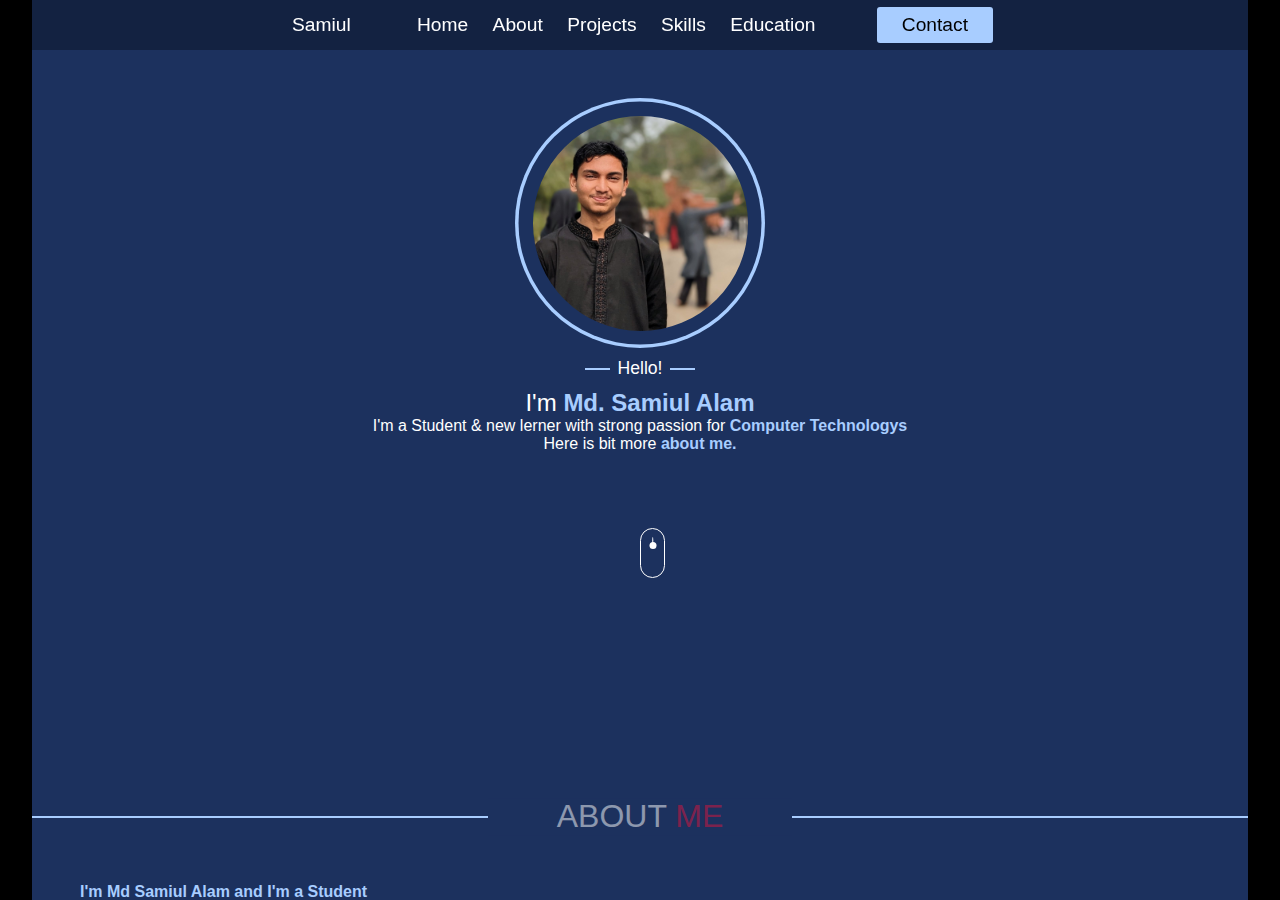
==== index.html @ a7d0d9fa "education> post office update" ====
<!DOCTYPE html>
<html lang="en">

<head>

    <!-- Authorities Information -->
    <meta name="author" content="Md. Samiul Alam">
    <meta name="description" content="This Is My Portfolio Website">

    <!-- Metas -->
    <meta charset="UTF-8">
    <meta http-equiv="X-UA-Compatible" content="IE=edge">
    <meta name="viewport" content="width=device-width, initial-scale=1.0">
    <meta name="theme-color" content="#4285f4" />
    <!-- Title & Favicon -->
    <title>Md. Samiul Alam | Web Designer</title>
    <link rel="shortcut icon" href="assets/img/sami.ico" type="image/x-icon">

    <!-- CSS Links -->
    <link rel="stylesheet" href="css/style.css">
    <link rel="stylesheet" href="css/responsive.css">
    <link rel="stylesheet" href="assets/icons/css/all.min.css">
    <link rel="stylesheet" href="assets/icons/css/fontawesome.min.css">
</head>

<body>
   
   
    <div class="fixed-container">
        <div class="menu" id="menu" onclick="myFunction()">
            <div class="bar1"></div>
            <div class="bar2"></div>
            <div class="bar3"></div>
        </div>
        <nav id="nav">
            <div class="left">
                <a href="index.html">Sami<span>ul</span></a>
            </div>
           <div class="center">
            <a href="#home">
                Home
            </a>
            <a href="#about">
                About
            </a>
            <a href="#projects">
                Projects
            </a>
            <a href="#skills">
                Skills
            </a>
            <a href="#education">
                Education
            </a>
           </div>
            <div class="right">
                <a href="#contact">
                    Contact
                </a>
                
            </div>
        </nav>
    
        <!----------------- Home Section ----------------->
        <section id="home" class="home flex flex-derection-column aItem aText">
            <div class="profile-img">
                <div class="main-border">
                    <div class="bg-color">

                        <div class="pic-bg">
                            <img src="assets/img/sami.webp" alt="Your browser doesn't support images">
                        </div>
                    </div>
                </div>
            </div>
            <div class="intro">
                <h5>Hello!</h5>
                <h2>I'm <span class="color">Md. Samiul Alam</span></h2>
                <p>
                    I'm a Student & new lerner with strong passion for <span class="color">Computer
                        Technologys</span>
                    <br>Here is bit more <a href="#about" class="color">about me.</a>
                </p>
            </div>
            <div class="mouse-animation">
                <div class="mouse"></div>
            </div>
        </section>

        <!----------------- About Section ----------------->
        <section id="about" class="about flex flex-derection-column aItem">
            <!-- Title  -->
            <div class="pageTitle">
                <h3 class="aText">About <span>Me</span></h3>
            </div>
            <!-- -------- Flex ---- -->
            <div class="left-right-container flex aItem jCon-space-evenly">
                <!-- -------- Left Side ---- -->
                <div class="left">
                    <div class="arical">
                        <h4>
                            I'm Md Samiul Alam and I'm a
                            <span class="typeAnime">
                                Student
                            </span>
                        </h4>
                        <br>
                        <p>
                            I live in Chattogram, Bangladesh. I'm a SSC 2022 candidate in Chattogram Cantonment
                            Board
                            High School. I want to be an Web designer and Developer. I'm interested in Information
                            Technology.
                        </p>
                    </div>
                    <div class="listInfo">
                        <p>Age: <span>18 Years</span></p>
                        <p>Gender: <span>Male</span></p>
                        <p>Religious: <span>Islam</span></p>
                        <p>Marital Status: <span>Single</span></p>
                        <p>Language: <span><span class="bang">বাংলা</span> & English(us)</span></p>
                    </div>
                    <div class="button">
                        <a href="about.html" class="aText primary-btn">
                            <i class="fa-solid fa-burst"></i>
                            Explore Me
                        </a>
                    </div>
                </div>
                <!-- -------- Right Side ---- -->
                <div class="right flex ">
                    <div class="projects  flex jCon-space-between aItem flex-derection-column">
                        <div class="amount">
                            <p>
                                10+
                            </p>
                        </div>
                        <div class="status">
                            <p>
                                Project
                                <br>
                                Completed
                            </p>
                        </div>

                    </div>
                    <div class="xp  flex jCon-space-between aItem flex-derection-column">
                        <div class="amount">
                            <p>
                                10+
                            </p>
                        </div>
                        <div class="status">
                            <p>
                                MONTHS OF
                                <br>
                                EXPERIENCE
                            </p>
                        </div>
                    </div>
                </div>


        </section>
        <!----------------- Projects Section ----------------->
        <section id="projects" class="projects flex flex-derection-column aItem">
            <!-- Title  -->
            <div class="pageTitle">
                <h3 class="aText"><span>My</span> Projects</h3>
            </div>
            <!-- -------- Grid ---- -->
            <div class="grid">
                <div class="item item-1">
                    <div class="projectName">
                        <p>Project-1
                            || Portfolio
                        </p>
                    </div>
                    <!-- <img src="assets/img/portfolio-1.webp" alt=""> -->
                    <div class="overlay">

                        <a href="https://mdsamiulalam.netlify.app/" target="_blank">
                            <i class="fa-solid fa-arrow-up-right-from-square"></i>
                            <p>Live Demo</p>
                        </a>

                    </div>
                </div>
                <div class="item item-2">
                    <div class="projectName">
                        <p>Project-2
                            || Band</p>
                    </div>
                    <div class="overlay">

                        <a href="https://band-04samiul.netlify.app/" target="_blank">
                            <i class="fa-solid fa-arrow-up-right-from-square"></i>
                            <p>Live Demo</p>
                        </a>

                    </div>
                </div>
                <div class="item item-3">
                    <div class="projectName">
                        <p>Project-3
                            || Img Ediotr</p>
                    </div>
                    <div class="overlay">

                        <a href="https://img-edit-2-04samiul.netlify.app/" target="_blank">
                            <i class="fa-solid fa-arrow-up-right-from-square"></i>
                            <p>Live Demo</p>
                        </a>

                    </div>

                </div>
                <div class="item item-4">
                    <div class="projectName">
                        <p>Project-4
                            || Img Ediotr 2.0</p>
                    </div>

                    <div class="overlay">

                        <a href="https://img-edit-04samiul.netlify.app/" target="_blank">
                            <i class="fa-solid fa-arrow-up-right-from-square"></i>
                            <p>Live Demo </p>
                        </a>

                    </div>
                </div>
            </div>
            <div class="button">
                <a href="projects.html" class="aText primary-btn">
                    See More
                    <i class="fa-solid fa-arrow-up-right-from-square"></i>
                </a>
            </div>


        </section>
        <!----------------- Skill Section ----------------->
        <section id="skills" class="skills flex flex-derection-column aItem">
            <!-- Title  -->
            <div class="pageTitle">
                <h3 class="aText"><span>My</span> skils</h3>
            </div>
            <div class="forntEnd">
                <!-- HTML  -->
                <div class="skill-item html">
                    <div class="icon">
                        <svg xmlns="http://www.w3.org/2000/svg" viewBox="0 0 45 45" width="48px" height="48px">
                            <path fill="#E65100" d="M41,5H7l3,34l14,4l14-4L41,5L41,5z" />
                            <path fill="#FF6D00" d="M24 8L24 39.9 35.2 36.7 37.7 8z" />
                            <path fill="#FFF"
                                d="M24,25v-4h8.6l-0.7,11.5L24,35.1v-4.2l4.1-1.4l0.3-4.5H24z M32.9,17l0.3-4H24v4H32.9z" />
                            <path fill="#EEE"
                                d="M24,30.9v4.2l-7.9-2.6L15.7,27h4l0.2,2.5L24,30.9z M19.1,17H24v-4h-9.1l0.7,12H24v-4h-4.6L19.1,17z" />
                        </svg>
                    </div>
                    <div class="status">
                        <div class="text">
                            <p>HTML 5</p>
                            <p class="skillCounter">80%</p>
                        </div>
                        <div class="bar-section">
                            <div class="bar "> </div>
                        </div>
                    </div>
                </div>

                <!-- CSS  -->
                <div class="skill-item css">
                    <div class="icon">
                        <svg xmlns="http://www.w3.org/2000/svg" x="0px" y="0px" width="48" height="48"
                            viewBox="0 0 48 48">
                            <path fill="#0277BD" d="M41,5H7l3,34l14,4l14-4L41,5L41,5z"></path>
                            <path fill="#039BE5" d="M24 8L24 39.9 35.2 36.7 37.7 8z"></path>
                            <path fill="#FFF"
                                d="M33.1 13L24 13 24 17 28.9 17 28.6 21 24 21 24 25 28.4 25 28.1 29.5 24 30.9 24 35.1 31.9 32.5 32.6 21 32.6 21z">
                            </path>
                            <path fill="#EEE"
                                d="M24,13v4h-8.9l-0.3-4H24z M19.4,21l0.2,4H24v-4H19.4z M19.8,27h-4l0.3,5.5l7.9,2.6v-4.2l-4.1-1.4L19.8,27z">
                            </path>
                        </svg>
                    </div>
                    <div class="status">
                        <div class="text">
                            <p>CSS 3</p>
                            <p class="skillCounter">45%</p>
                        </div>
                        <div class="bar-section">
                            <div class="bar "> </div>
                        </div>
                    </div>
                </div>
                <!-- JavaScript  -->
                <div class="skill-item js">
                    <div class="icon">
                        <svg xmlns="http://www.w3.org/2000/svg" x="0px" y="0px" width="48" height="48"
                            viewBox="0 0 48 48">
                            <path fill="#ffd600" d="M6,42V6h36v36H6z"></path>
                            <path fill="#000001"
                                d="M29.538 32.947c.692 1.124 1.444 2.201 3.037 2.201 1.338 0 2.04-.665 2.04-1.585 0-1.101-.726-1.492-2.198-2.133l-.807-.344c-2.329-.988-3.878-2.226-3.878-4.841 0-2.41 1.845-4.244 4.728-4.244 2.053 0 3.528.711 4.592 2.573l-2.514 1.607c-.553-.988-1.151-1.377-2.078-1.377-.946 0-1.545.597-1.545 1.377 0 .964.6 1.354 1.985 1.951l.807.344C36.452 29.645 38 30.839 38 33.523 38 36.415 35.716 38 32.65 38c-2.999 0-4.702-1.505-5.65-3.368L29.538 32.947zM17.952 33.029c.506.906 1.275 1.603 2.381 1.603 1.058 0 1.667-.418 1.667-2.043V22h3.333v11.101c0 3.367-1.953 4.899-4.805 4.899-2.577 0-4.437-1.746-5.195-3.368L17.952 33.029z">
                            </path>
                        </svg>
                    </div>
                    <div class="status">
                        <div class="text">
                            <p>JavaScript</p>
                            <p class="skillCounter">30%</p>
                        </div>
                        <div class="bar-section">
                            <div class="bar "> </div>
                        </div>
                    </div>
                </div>
                <!-- Figma  -->
                <div class="skill-item figma">
                    <div class="icon">
                        <svg xmlns="http://www.w3.org/2000/svg" x="0px" y="0px" width="45" height="45"
                            viewBox="0 0 48 48">
                            <path fill="#e64a19" d="M26,17h-8c-3.866,0-7-3.134-7-7v0c0-3.866,3.134-7,7-7h8V17z">
                            </path>
                            <path fill="#7c4dff" d="M25,31h-7c-3.866,0-7-3.134-7-7v0c0-3.866,3.134-7,7-7h7V31z">
                            </path>
                            <path fill="#66bb6a"
                                d="M18,45L18,45c-3.866,0-7-3.134-7-7v0c0-3.866,3.134-7,7-7h7v7C25,41.866,21.866,45,18,45z">
                            </path>
                            <path fill="#ff7043" d="M32,17h-7V3h7c3.866,0,7,3.134,7,7v0C39,13.866,35.866,17,32,17z">
                            </path>
                            <circle cx="32" cy="24" r="7" fill="#29b6f6"></circle>
                        </svg>
                    </div>
                    <div class="status">
                        <div class="text">
                            <p>Figma</p>
                            <p class="amountFigma">75%</p>
                        </div>
                        <div class="bar-section">
                            <div class="bar "> </div>
                        </div>
                    </div>
                </div>
                <!-- Adobe Photoshop  -->
                <div class="skill-item photoShop">
                    <div class="icon">
                        <svg xmlns="http://www.w3.org/2000/svg" x="0px" y="0px" width="45" height="45"
                            viewBox="0 0 48 48">
                            <path fill="#03A9F4"
                                d="M6,10c0-2.209,1.791-4,4-4h28c2.209,0,4,1.791,4,4v28c0,2.209-1.791,4-4,4H10c-2.209,0-4-1.791-4-4V10z">
                            </path>
                            <path fill="#020F16"
                                d="M20.016,19.174h-2.002v4.434h1.973c0.547,0,0.97-0.179,1.27-0.537s0.449-0.879,0.449-1.563c0-0.71-0.153-1.274-0.459-1.694S20.53,19.181,20.016,19.174z">
                            </path>
                            <path fill="#020F16"
                                d="M9,9v30h30V9H9z M23.365,24.789C22.539,25.597,21.393,26,19.928,26h-1.914v5h-2.871V16.781h4.844c1.406,0,2.528,0.437,3.364,1.309s1.255,2.005,1.255,3.398S24.192,23.981,23.365,24.789z M32.682,30.336c-0.709,0.573-1.641,0.859-2.793,0.859c-0.775,0-1.459-0.151-2.051-0.454s-1.057-0.725-1.392-1.265s-0.503-1.123-0.503-1.748h2.627c0.014,0.481,0.125,0.843,0.337,1.084s0.558,0.361,1.04,0.361c0.742,0,1.113-0.335,1.113-1.006c0-0.234-0.112-0.451-0.337-0.649S30,27.052,29.225,26.713c-1.139-0.462-1.922-0.94-2.349-1.436s-0.64-1.11-0.64-1.846c0-0.925,0.334-1.688,1.001-2.29s1.552-0.903,2.651-0.903c1.158,0,2.086,0.3,2.783,0.898s1.045,1.403,1.045,2.412h-2.764c0-0.859-0.357-1.289-1.074-1.289c-0.293,0-0.533,0.091-0.723,0.273s-0.283,0.437-0.283,0.762c0,0.234,0.104,0.441,0.313,0.62s0.699,0.435,1.475,0.767c1.127,0.417,1.922,0.881,2.388,1.392s0.698,1.174,0.698,1.987C33.746,29.005,33.391,29.763,32.682,30.336z">
                            </path>
                        </svg>
                    </div>
                    <div class="status">
                        <div class="text">
                            <p>Photoshop</p>
                            <p class="amountPhotoShop">25%</p>
                        </div>
                        <div class="bar-section">
                            <div class="bar "></div>
                        </div>
                    </div>
                </div>
                <!-- Go Lang  -->
                <div class="skill-item goLang">
                    <div class="icon">
                        <svg xmlns="http://www.w3.org/2000/svg" x="0px" y="0px" width="45" height="45"
                            viewBox="0 0 48 48">
                            <path fill="#ffcc80"
                                d="M35.547 42.431l-3.182-3.182-2.121 2.121 3.182 3.182c.586.586 1.536.586 2.121 0S36.133 43.017 35.547 42.431zM38.547 24.431l-3.182-3.182-2.121 2.121 3.182 3.182c.586.586 1.536.586 2.121 0S39.133 25.017 38.547 24.431zM12.683 42.431l3.182-3.182 2.121 2.121-3.182 3.182c-.586.586-1.536.586-2.121 0S12.097 43.017 12.683 42.431zM9.433 24.431l3.182-3.182 2.121 2.121-3.182 3.182c-.586.586-1.536.586-2.121 0S8.847 25.017 9.433 24.431z">
                            </path>
                            <path fill="#4dd0e1"
                                d="M38 8c0-1.933-1.149-3-3.231-3S31 7.567 31 9.5c0 1 1.923 1.5 3 1.5C36.082 11 38 9.933 38 8zM10 8c0-1.933 1.149-3 3.231-3S17 7.567 17 9.5c0 1-1.923 1.5-3 1.5C11.918 11 10 9.933 10 8z">
                            </path>
                            <path fill="#424242"
                                d="M35 7A1 1 0 1 0 35 9 1 1 0 1 0 35 7zM13 7A1 1 0 1 0 13 9 1 1 0 1 0 13 7z"></path>
                            <path fill="#4dd0e1"
                                d="M37,34c0,4.774-3.219,10-13.31,10C15.568,44,11,38.774,11,34c0-5,1-5.806,1-10c0-4.688,0-7,0-10 c0-4.774,3.076-11,11.69-11S36,6.991,36,13c0,3-0.237,5.453,0,10C36.186,26.562,37,31,37,34z">
                            </path>
                            <g>
                                <path fill="#f5f5f5"
                                    d="M29 6A4 4 0 1 0 29 14 4 4 0 1 0 29 6zM19 6A4 4 0 1 0 19 14 4 4 0 1 0 19 6z">
                                </path>
                            </g>
                            <g>
                                <path fill="#eee"
                                    d="M24 20c0 .552.448 1 1 1s1-.448 1-1v-3h-2V20zM22 20c0 .552.448 1 1 1s1-.448 1-1v-3h-2V20z">
                                </path>
                            </g>
                            <path fill="#ffcc80"
                                d="M26.5,18c-0.412,0-0.653-0.085-1.011-0.205c-0.975-0.328-2.021-0.326-2.996,0.002 C22.138,17.916,21.91,18,21.5,18c-1.334,0-1.5-1-1.5-1.5c0-1.5,1.5-2.5,3-2.5c0.835,0,1.165,0,2,0c1.5,0,3,1,3,2.5 C28,17,27.834,18,26.5,18z">
                            </path>
                            <g>
                                <path fill="#424242"
                                    d="M27 9A1 1 0 1 0 27 11 1 1 0 1 0 27 9zM17 9A1 1 0 1 0 17 11 1 1 0 1 0 17 9zM24 13A2 1 0 1 0 24 15 2 1 0 1 0 24 13z">
                                </path>
                            </g>
                        </svg>
                    </div>
                    <div class="status">
                        <div class="text">
                            <p>Go</p>
                            <p class="skillCounter">1%</p>
                        </div>
                        <div class="bar-section">
                            <div class="bar "> </div>
                        </div>
                    </div>
                </div>
            </div>
            <div class="button">
                <a href="skills.html" class="aText primary-btn">
                    See More
                    <i class="fa-solid fa-arrow-up-right-from-square"></i>
                </a>
            </div>
        </section>

        <!----------------- Education Section ----------------->
        <section id="education" class="education container ">
            <!-- Title  -->
            <div class="pageTitle">
                <h3 class="aText">Education <span>Info</span></h3>
            </div>
            <div class="edu flex flex-derection-column aItem" id="edu">
                <h1>
                    <i class="fa-solid fa-graduation-cap"></i>
                    Academic Info
                </h1>

                <!-- HSC  -->
                <div class="certi">
                    <details class="result" open>
                        <summary>
                            <h2>Higher Secondary School Certificate <span class="srt">- HSC</span>
                                <i class="fa-solid fa-circle-chevron-down"></i>
                            </h2>
                        </summary>
                        <div>
                            <p class="grade">GPA: <span>*</span> out of 5.00 (Pending)</p>
                            <p class="year">Year: <span>2024</span></p>
                            <p class="grp">Group: <span>Business Studies</span></p>
                            <p class="brd">Board: <span>Chattogram Board</span></p>
                            <p class="inst">Institiute: <span>Chattogram Cantonment Public College</span></p>
                        </div>
                    </details>
                </div>
                <!-- SSC  -->
                <div class="certi">
                    <details class="result">
                        <summary>
                            <h2>Secondary School Certificate <span class="srt">- SSC</span>
                                <i class="fa-solid fa-circle-chevron-down"></i>
                            </h2>
                        </summary>
                        <div>
                            <p class="grade">GPA: <span>4.61</span> out of 5.00</p>
                            <p class="year">Year: <span>2022</span></p>
                            <p class="grp">Group: <span>Business Studies</span></p>
                            <p class="brd">Board: <span>Chattogram Board</span></p>
                            <p class="inst">Institiute: <span>Chattogram Cantonment Board High School</span></p>
                        </div>
                    </details>
                </div>
                <!-- JSC  -->
                <div class="certi">
                    <details class="result">
                        <summary>
                            <h2>Junior School Certificate <span class="srt">- JSC</span>
                                <i class="fa-solid fa-circle-chevron-down"></i>
                            </h2>
                        </summary>
                        <div>
                            <p class="grade">GPA: <span>3.79</span> out of 5.00</p>
                            <p class="year">Year: <span>2019</span></p>
                            <p class="brd">Board: <span>Chattogram Board</span></p>
                            <p class="inst">Institiute: <span>Chattogram Cantonment Board High School</span></p>
                        </div>
                    </details>
                </div>
                <!-- PSC  -->
                <div class="certi">
                    <details class="result">
                        <summary>
                            <h2>Secondary School Certificate <span class="srt">- PSC</span>
                                <i class="fa-solid fa-circle-chevron-down"></i>
                            </h2>
                        </summary>
                        <div>
                             <p class="grade">GPA: <span>5.00</span> out of 5.00</p>
                            <p class="year">Year: <span>2016</span></p>
                            <p class="brd">Board: <span>Chattogram Board</span></p>
                            <p class="inst">Institiute: <span>Chattogram Cantonment Board High School</span></p>
                        </div>
                    </details>


                </div>
            </div>
            <!-- Co-Curricular Activities  -->
            <div class="award flex flex-derection-column  aItem">
                <h1>
                    <i class="fa-solid fa-award"></i>
                    Co-Curricular Activities

                </h1>

                <!-- PSC  -->
                <div class="certi">
                    <details class="result">
                        <summary>
                            <img src="assets/icons/svg/svg.svg" alt="">
                            <h2>Scout Rally<span class="srt">- 2019</span>
                                <i class="fa-solid fa-circle-chevron-down"></i>
                            </h2>
                        </summary>
                        <div>
                            <p>Assistant Leader of Bangladesh Scouts Hathajari Upazila 9th Upazila Scout Rally 2019
                            </p>
                        </div>
                    </details>


                </div>
            </div>
        </section>
        <!----------------- Contact Section ----------------->
        <section id="contact" class="contact container ">
            <!-- Title  -->
            <div class="pageTitle">
                <h3 class="aText">Contact <span>US</span></h3>
            </div>
            <div class="allInfo">
                <div class="info flex aItem name">
                    <div class="icon">
                        <i class="fa-solid fa-user-tie"></i>
                    </div>
                    <span>Md Samiul Alam</span>
                </div>
                <div class="info flex aItem email">
                    <div class="icon">
                        <i class="fa-solid fa-envelope"></i>
                    </div>
                    <span>04samiul@gmail.com</span>
                </div>
                <div class="info flex aItem phone">
                    <div class="icon">
                        <i class="fa-solid fa-phone-volume"></i>
                    </div>
                    <span>+880 1518979693</span>
                </div>
                <div class="info flex aItem adress">
                    <div class="icon">
                        <i class="fa-solid fa-location-dot"></i>
                    </div>
                    <span>Tufani Road, Baluchara, Jalalabad || 4214 Bayezid Bostami, Chattogram.</span>
                </div>
            </div>
            <div class="social flex aItem jCon-space-between">
                <div class="left">
                    <div class="info flex aItem">
                        
                        <!-- Facebook  -->
                        
                        <div class="icon fb flex flex-derection-column">
                            <img src="assets/icons/svg/fb.svg" alt="Your browser doesn't support images">
                        </div>
                        <a href="https://www.facebook.com/samiul.chk" target="_blank">
                            samiul.chk
                        </a>
                    </div>
                    
                    <!-- Messenger  -->
                    
                    <div class="info flex aItem">
                        <div class="icon messenger flex flex-derection-column">
                            <img src="assets/icons/svg/messenger.svg" alt="Your browser doesn't support images">

                        </div>
                        <a href="#" target="_blank">
                            @samiul.chk
                        </a>
                    </div>
                    
                    <!-- Twitter  -->
                    
                    <!-- <div class="info flex aItem">
                            <div class="icon twitter flex flex-derection-column">
                                <img src="assets/icons/svg/twitter.svg" alt="">
                            </div>
                            <a href="#" target="_blank">
                                @samiul.chk
                            </a>
                        </div> -->
                    
                    <!-- Whatsapp  -->
                    <div class="info flex aItem wp">
                        <div class="icon">
                            <img src="assets/icons/svg/wp.svg" alt="Your browser doesn't support images">

                        </div>
                        <a href="https://wa.me/+8801935469744" target="_blank">
                            +8801518979693
                        </a>
                    </div>
                </div>
                <div class="right">
                    <!-- Scout  -->
                    <!-- <div class="info flex aItem">
                            <a href="#" target="_blank">
                                Not Avialable
                            </a>
                            <div class="icon scout flex flex-derection-column">
                                <img src="assets/icons/svg/scout.svg" alt="">
                            </div>
                        </div> -->
                    
                    <!-- Instagram  -->
                    <div class="info flex aItem">
                        <a href="https://www.instagram.com/4samiul/" target="_blank">
                            @samiul.chk
                        </a>
                        <div class="icon insta flex flex-derection-column">
                            <img src="assets/icons/svg/insta.svg" alt="Your browser doesn't support images">

                        </div>
                    </div>
                    <!-- Linkedin  -->
                    <div class="info flex aItem">
                        <a href="https://www.linkedin.com/in/04samiul/" target="_blank">
                            /in/04samiul
                        </a>
                        <div class="icon linkedin flex flex-derection-column">
                            <img src="assets/icons/svg/linkedin.svg" alt="Your browser doesn't support images">

                        </div>
                    </div>
                    <!-- Github  -->
                    <div class="info flex aItem git">
                        <a href="https://github.com/04samiul" target="_blank">
                            /samiul.chk
                        </a>
                        <div class="icon">
                            <img src="assets/icons/svg/github.svg" alt="Your browser doesn't support images">
                        </div>
                    </div>
                </div>
            </div>
            <div class="form-container flex flex-derection-column aItem">
                <form action="https://formspree.io/f/xyyorddv" method="POST">
                    <div class="dbl-in">
                        <!-- Name  -->
                        <div class="in flex">
                            <div class="icon">
                                <i class="fa-solid fa-circle-user"></i>
                            </div>
                            <input name="name" type="text" placeholder="Write your name" autocomplete="off" required>
                        </div>
                        <!-- email -->
                        <div class="in flex">
                            <div class="icon">
                                <i class="fa-solid fa-envelope"></i>
                            </div>
                            <input type="email" name="_replyto" placeholder="Write your email" required>
                        </div>
                    </div>
                    <!-- Subject  -->
                    <div class="dbl-in">
                        <!-- Name  -->
                        <div class="in flex">
                            <div class="icon">
                                <i class="fa-solid fa-circle-user"></i>
                            </div>
                            <input type="text" class="subject" name="subject" placeholder="Write your Subject" autocomplete="off" maxlength="150" minlength="5" required>
                        </div>
                    </div>
                    <div class="dbl-in">
                        <!-- msg  -->
                        <div class="in flex">
                            <div class="icon">
                                <i class="fa-solid fa-comment"></i>
                            </div>

                            <textarea  name="message" placeholder="Write your message" maxlength="599" autocomplete="off"
                                required></textarea>
                        </div>
                    </div>
                    <div class="dbl-in">
                        <!-- Alert  -->
                        <div class="in flex aItem">
                            <button type="submit" class="primary-btn">Send
                                <i class="fa-solid fa-paper-plane"></i>
                            </button>
                            <div class="alert">
                                <span class="success">
                                    Your message has been send.
                                </span>
                                <span class="faild">
                                    * Please enter valid data to send message.
                                </span>
                            </div>
                        </div>
                    </div>
                </form>
            </div>

        </section>



        <section class="footer" id="footer">

        </section>

    </div>








    <!-- JavaScript Links -->
    <script src="js/script.js"></script>

</body>

</html>
---- css/style.css ----
@import url(../css/tamplete.css);

/* Reset CSS  */
* {
    margin: 0;
    padding: 0;
    box-sizing: border-box;
    font-family: 'Andika', sans-serif;
}

a {
    text-decoration: none;
}

img {
    width: 100%;
    height: 100%;
}

body {
    background: #000;
    overflow: hidden;
}



/*----------------- Utility Classes -----------------  */
/* Flex-box */
.flex {
    display: flex;
}

.flex-derection-column {
    flex-direction: column;
}

.jCon-center {
    justify-content: center;
}

.jCon-space-between {
    justify-content: space-between;
}

.jCon-space-around {
    justify-content: space-around;
}

.jCon-space-evenly {
    justify-content: space-evenly;
}

.aItem {
    align-items: center;
}

.aText {
    text-align: center;
}

/*----------------- Common Classes -----------------  */
.fixed-container {
    max-width: 1500px;
    width: 95vw;
    height: 100vh;
    background: var(--body-bg);
    position: fixed;
    top: 50%;
    left: 50%;
    transform: translate(-50%, -50%);
    overflow-x: hidden;


}

.fixed-container {
    overflow-y: scroll;
    scroll-behavior: smooth;
}

/* width */
.fixed-container::-webkit-scrollbar {
    width: 3px;
}

/* Handle */
.fixed-container::-webkit-scrollbar-thumb {
    background: var(--Scroll-bar-bg-color);
    border-radius: 10px;
}

/* Handle on hover */
.fixed-container::-webkit-scrollbar-thumb:hover {
    background: #b30000;
}

.pageTitle {
    width: 100%;
    margin: 0 auto;
    position: relative;
}

.pageTitle::before {
    content: "";
    position: absolute;
    width: 100%;
    height: 2px;
    background: var(--font-color-2);
    top: 50%;
    left: 50%;
    transform: translate(-50%, -50%);
    z-index: -1;
}

.pageTitle h3 {
    color: var(--Page-title-color-1);
    font-weight: 5;
    font-size: 2rem;
    border-radius: 34px;
    text-transform: uppercase;
    position: relative;
    width: 25%;
    margin: 0 auto;
}

.pageTitle h3::before {
    content: "";
    position: absolute;
    width: 100%;
    height: 100%;
    background: var(--Page-title-bg-color);
    z-index: -1;
    top: 50%;
    left: 50%;
    transform: translate(-50%, -50%);
}

.pageTitle h3 span {
    color: var(--Page-title-color-2);
    opacity: 1;
    font-weight: 5;
}

.primary-btn {
    width: 150px;
    height: 45px;
    background: var(--pri-btn-bg-color);
    display: inline-block;
    padding: 8px 16px;
    border-radius: 5px;
    color: var(--pri-btn-color);
    transition: var(--pri-transition);
}

.primary-btn:hover {
    background: transparent;
    border: 2px solid var(--pri-btn-hover-border-color);
    color: var(--pri-btn-hover-text-color);
    border-radius: 35px;
}

/* ----------------- Navigation Section -----------------  */
nav {
    width: 100%;
    height: 50px;
    position: sticky;
    position: -webkit-sticky;
    top: 0px;
    margin: 0px auto;
    background: var(--nav-bg);
    z-index: 9;
    display: flex;
    justify-content: space-between;
    align-items: center;
    overflow: hidden;
    padding: 25px 250px;
}

nav .left {
    font-size: 1.4rem;

}

nav a {
    color: var(--nav-link);
    padding: 5px;
    font-size: 1.2rem;
    transition: var(--pri-transition);
    text-align: center;
    display: inline-block;
    padding: 5px;
    margin: 0px 5px;
}

nav a:hover {
    color: var(--nav-link-hover);
    transform: scale(0.9);
}

nav .right a {
    padding: 7px 25px;
    background: var(--nav-link-hover);
    color: #000;
    border-radius: 3px;

}
.navShow{
    display: flex;
    justify-content: center;
}
.menu {
    background: var(--nav-link-hover);
    width: 50px;
    height: 50px;
    height: max-content;
    position: -webkit-sticky;
    position: sticky;
    top: 35px;
    right: 15px;
    margin: 0px auto;
/*     margin-top:35px;
    margin-bottom:-10px; */
    margin-right: 0;
    z-index: 12;
    border-radius: 5px;
    display: none;
    flex-direction: column;
    justify-content: center;
    align-items: center;
    padding: 10px 10px;

}

.menu .bar1,
.bar2,
.bar3 {
    width: 30px;
    height: 3px;
    border-radius: 50px;
    background: #000;
    margin-top: 5px;
    transition: transform 0.5s, opacity 0.3s;
    
}
.change{
    background: transparent;
}

    

.change .bar1{
transform: rotate(-45deg) translate(0, 11px);

background: #fff;
}
.change .bar2{
    opacity: 0;
}
.change .bar3{
    background: #fff;
transform: rotate(45deg) translate(0, -11px);
}


/* ----------------- Home Section ----------------- */
.home {
    margin-top: 10rem;
    width: 100%;
    position: relative;
    height: 700px;
}

.home .profile-img {
    width: var(--profile-img-width-height);
    height: var(--profile-img-width-height);
    border-radius: 50%;
    background: var(--profile-img-color);
    position: relative;

}

.home .profile-img .main-border {
    width: var(--main-border-width-height);
    height: var(--main-border-width-height);
    border-radius: 50%;
    background: var(--main-border-color);
    position: absolute;
    top: 50%;
    left: 50%;
    transform: translate(-50%, -50%);
}

.home .profile-img .main-border .bg-color {
    width: var(--bg-color-width-height);
    height: var(--bg-color-width-height);
    border-radius: 50%;
    background: var(--bg-color-color) center center;
    position: absolute;
    top: 50%;
    left: 50%;
    transform: translate(-50%, -50%);
    overflow: hidden;

}

.home .profile-img .main-border .bg-color::before {
    content: "";
    position: absolute;
    width: 0;
    height: 0;
    border-radius: 50%;
    background: var(--bg-color-hover-color);
    background-position: center center;
    left: 50%;
    top: 50%;
    transform: translate(-50%, -50%);
    z-index: -1;
    transition: all 0.45s ease-in-out;
    animation: imgAnime 1.5s linear infinite alternate;

}

@keyframes imgAnime {
    0% {
        width: 0;
        height: 0;
    }

    30% {
        width: 50%;
        height: 50%;

    }

    100% {
        width: 97.5%;
        height: 97.5%;
    }

}

.home .profile-img .main-border .bg-color:hover::before {
    background-color: #a8cdff;
}

.home .profile-img .main-border .bg-color img {
    width: 100%;
    height: 100%;
    object-fit:100%;
    object-position: center;
    -o-object-fit: fill;
}

/* Texts  */
.home .intro {
    color: var(--font-color-1);
    max-width: 960px;
    width: 85%;
}

.home .intro h5 {
    position: relative;
    width: 150px;
    margin: 10px auto;
    font-weight: 500;
    font-size: 1.1rem;
}

.home .intro h5::before {
    content: "";
    position: absolute;
    width: 25px;
    height: 2px;
    background: var(--font-color-2);
    top: 50%;
    left: 20px;
    transform: translateY(-50%);
}

.home .intro h5::after {
    content: "";
    position: absolute;
    width: 25px;
    height: 2px;
    right: 20px;
    top: 50%;
    transform: translateY(-50%);
    background: var(--font-color-2);
}

.home .intro h2 {
    font-weight: 500;
}

.home .color {
    color: var(--font-color-2);
    font-weight: 700;
}

.home .mouse-animation .mouse {
    width: 25px;
    height: 50px;
    border: 1px solid #fff;
    border-top-left-radius: 25px;
    border-top-right-radius: 25px;
    border-bottom-left-radius: 25px;
    border-bottom-right-radius: 25px;
    position: absolute;
    margin-top: 75px;

}

.home .mouse-animation .mouse::before {
    content: "";
    position: absolute;
    top: 8px;
    left: 50%;
    transform: translateX(-50%);
    width: 1.5px;
    height: 10px;
    border-radius: 50%;
    background: #fff;
}

.home .mouse-animation .mouse::after {
    content: "";
    position: absolute;
    top: 13px;
    left: 50%;
    transform: translateX(-50%);
    width: 7px;
    height: 7px;
    border-radius: 50%;
    background: #fff;
    animation: mouseAnime 2s linear infinite forwards;
}

@keyframes mouseAnime {
    0% {
        top: 13px;
    }

    100% {
        top: 40px;
        opacity: 0;
    }

}

/* ----------------- About Section ----------------- */
.about {
    width: 100%;
    height: 475px;
    color: var(--font-color-1);
    margin-bottom: 5.5rem;


}

.about .flex {
    padding: .5rem;
    margin-top: 2.5rem;
}

.about .flex .left,
.about .flex .right {
    width: 45%;
}

.bang {
    font-family: 'Noto Sans Bengali', sans-serif;
    ;
}

.about .left {
    color: var(--font-color-2);
}

.about .left .listInfo p {
    color: var(--font-color-1);
}

.about .left .listInfo p span {
    color: var(--font-color-2);
}

.about .left .button {
    margin-top: 1rem;
}

.about .flex .right .projects,
.about .flex .right .xp {
    border: 2px solid #4c525e;
    width: 80vw;
    max-width: 300px;
    transition: 0.5s all ease-in;
    margin: 1rem;
    height: 7rem;
    padding: 0.5rem;

}

.about .flex .right .projects:hover,
.about .flex .right .xp:hover {
    border: 2px solid var(--about-display-color);
    transform: translateY(-0.4rem);
}

.about .flex .right .projects p,
.about .flex .right .xp p {
    color: var(--font-color-1);
}

.about .flex .right .projects .amount,
.about .flex .right .xp .amount {
    height: 2rem;
    width: 90%;
    font-size: 1.8rem;


}

.about .flex .right .projects .amount p,
.about .flex .right .xp .amount p {
    color: var(--font-color-2);
}

.about .flex .right .projects .status,
.about .flex .right .xp .status {
    width: 80%;
    height: 4rem;
    position: relative;
    text-transform: uppercase;
    margin-left: 35px;
    font-weight: 300;
}

.about .flex .right .projects .status::before,
.about .flex .right .xp .status::before {
    content: "";
    position: absolute;
    width: 20px;
    height: 2px;
    top: 11px;
    left: -25px;
    background: var(--about-display-color);
    opacity: 0.5;
}

/* ----------------- Project Section ----------------- */
.projects .button {
    margin-top: 2.5rem;
}

.projects .grid {
    display: grid;
    width: 75%;
    height: 500px;
    grid-template-columns: repeat(2, auto);
    grid-template-rows: repeat(2, auto);
    grid-gap: 1rem;
    overflow: hidden;
    margin-top: 2.5rem;

}

.projects .grid .item {
    position: relative;
    overflow: hidden;
    border-radius: 15px;
}

.projects .grid .item .projectName {
    position: absolute;
    bottom: 0;
    left: 50%;
    transform: translateX(-50%);
    color: var(--font-color-3);
    background: var(--project-name-bg-color);
    width: 100%;
    text-align: center;
    font-size: 1.1rem;
    transition: all 0.4s ease-in-out;
    font-weight: 650;
}

.projects .grid .item-1 {
    background: url('../assets/img/portofilos/portfolio-1.webp') no-repeat #dddddd8a;
    background-position: center center;
    background-size: contain;
    order: 4;
}

.projects .grid .item-2 {
    background: url('../assets/img/portofilos/portfolio-2.webp') no-repeat #dddddd8a;
    background-position: center center;
    background-size: contain;
    order: 3;
}

.projects .grid .item-3 {
    background: url('../assets/img/portofilos/portfolio-3.webp') no-repeat #dddddd8a;
    background-position: center center;
    background-size: contain;
    order: 2;
}

.projects .grid .item-4 {
    background: url('../assets/img/portofilos/portfolio-4.webp') no-repeat #dddddd8a;
    background-position: center center;
    background-size: contain;
    order: 1;
}

.projects .grid .item .overlay {
    position: absolute;
    bottom: -4rem;
    left: 0;
    width: 100%;
    height: 3rem;
    background: var(--overlay-hover-color);
    transition: all 0.4s ease-in-out;


}

.projects .grid .item .overlay a {
    align-items: center;
    display: flex;
    justify-content: safe;
    padding-left: 1.5rem;
    padding-top: 0.5rem;
    color: var(--font-color-2);
}

.projects .grid .item .overlay a i:hover,
.projects .grid .item .overlay a p:hover {
    color: var(--font-color-1);
}

.projects .grid .item:hover .projectName {
    bottom: -100%;
}

.projects .grid .item .overlay a i {
    font-size: 1.4rem;
    padding-right: 1rem;
}

.projects .grid .item .overlay a p {
    font-size: 1.2rem;
}

.projects .grid .item:hover .overlay {
    bottom: 0;
}

.projects .grid .item:hover::before {
    position: absolute;
    content: "";
    top: 0;
    left: 0;
    width: 100%;
    height: 100%;
    background: var(--overlay-hover-bg-color);
    opacity: 0.4;
}

/* ----------------- Skill Section ----------------- */
.skills {
    margin-top: 5.5rem;
}

.skills .forntEnd {
    width: 50%;
    margin-top: 5.5rem;
}

.skills .forntEnd .skill-item {
    display: flex;
    justify-content: space-around;
    align-items: center;
    width: 95%;
    margin: 0 auto;
    height: fit-content;
    margin-top: 45px;


}

.skills .forntEnd .skill-item .icon svg {
    transition: all 0.4s ease-in-out;
}

.skills .forntEnd .skill-item .icon svg:hover {
    transform: scale(1.2);
}

.skills .forntEnd .skill-item .status {
    width: 90%;
    height: fit-content;
    align-items: center;
    display: flex;
    flex-direction: column;
}

.skills .forntEnd .skill-item .status .text {
    display: flex;
    margin-bottom: 5px;
    justify-content: space-between;
    align-items: center;
    width: 100%;

}

.skills .forntEnd .skill-item .status .text p {
    font-weight: 700;
    color: var(--font-color-2);
}

.skills .forntEnd .skill-item .status .bar-section {
    width: 100%;
    align-items: center;
    justify-content: center;
    display: flex;
}

.skills .forntEnd .skill-item .status .bar-section .bar {
    width: 100%;
    height: 10px;
    border-radius: 20px;
    border: 1px solid var(--font-color-2);
    position: relative;

}

.skills .forntEnd .skill-item .status .bar-section .bar::after {
    content: "";
    position: absolute;
    top: 50%;
    left: 0;
    height: 10px;
    border-radius: 20px;
    border: 1px solid var(--font-color-2);
    background: var(--font-color-2);
    box-sizing: border-box;
    transform: translateY(-50%);
}

.skills .button {
    margin-top: 3.5rem;
}

/* ===========================
            HTML 
============================== */

.skills .forntEnd .html .status .bar-section .bar::after {
    width: var(--amount-html);
}

/* ===========================
            CSS 
============================== */
.skills .forntEnd .css .status .bar-section .bar::after {
    width: var(--amount-css);
}

/* ===========================
            JavaScript 
============================== */
.skills .forntEnd .js .status .bar-section .bar::after {
    width: var(--amount-javascript);
}

/* ===========================
            Figma 
============================== */
.skills .forntEnd .figma .status .bar-section .bar::after {
    width: var(--amount-figma);

}

/* ===========================
            PhotoShop 
============================== */
.skills .forntEnd .photoShop .status .bar-section .bar::after {
    width: var(--amount-Photo-Shop);
}

/* ===========================
            Go lang 
============================== */
.skills .forntEnd .goLang .status .bar-section .bar::after {
    width: var(--amount-go-lang);

}

/* ----------------- Educatio Section ----------------- */
.education {
    margin-top: 5.5rem;
    width: 100%;

}

.education .edu,
.education .award {
    background: rgba(0, 0, 0, 0.3);
    justify-content: space-between;
    padding: 34px;
    margin: 20px auto;
}

.education .edu h1,
.education .award h1 {
    align-items: center;
    display: flex;
    justify-content: space-around;
    color: #fff;
}

.education .edu h1 i,
.education .award h1 i {
    color: var(--font-color-2);
    font-size: 35px;
    margin-right: 25px;
}

.education .edu .certi,
.education .award .certi {
    margin-top: 20px;
}




.education .edu .certi .result summary,
.education .award .certi .result summary {
    padding: 5px 16px;
    width: 550px;
    background-color: var(--edu-card-bg);
    border: none;
    cursor: pointer;
    list-style: none;
    position: relative;
    border-radius: 10px;
}



.education .edu .certi .result summary .srt,
.education .award .certi .result summary .srt {
    font-weight: 100;
    text-transform: uppercase;
    font-family: serif;
    opacity: 0.7;

}

.education .edu .certi .result[open] summary,
.education .award .certi .result[open] summary {
    border-bottom-left-radius: 0px;
    border-bottom-right-radius: 0px;

}

.education .edu .certi .result[open] div,
.education .award .certi .result[open] div {
    border-radius: 0 0 10px 10px;
}

.education .edu .certi .result summary i,
.education .award .certi .result summary i {
    position: absolute;
    right: 25px;
    top: 50%;
    transform: translateY(-50%);
}

.education .edu .certi .result[open] summary i,
.education .award .certi .result[open] summary i {
    transform: rotate(180deg);
    transform-origin: center;
    transition: 0.3s;
}

.education .edu .certi .result summary h2,
.education .award .certi .result summary h2 {
    font-weight: 400;
    display: inline;
}

.education .award .certi .result summary {
    display: flex;
    align-items: center;

}

.education .award .certi .result summary img {
    width: 30px;
    height: 30px;
    margin-right: 15px;

}

.education .edu .certi .result div,
.education .award .certi .result div {
    background-color: var(--edu-card-bg);
    padding-bottom: 10px;
    padding-left: 20px;
    margin: 0;
}

.education .award .result div {
    width: 550px;
}

.education .award .result div p {
    width: 100%;
    padding-right: 10px;
}

/* ----------------- Contact Section ----------------- */
.contact .form-container,
.contact .allInfo,
.contact .social {
    background: rgba(0, 0, 0, 0.3);
    min-height: 200px;
    justify-content: center;
    align-items: center;
    width: 90vw;
    max-width: 500px;
    margin: 25px auto;
    border-radius: 10px;
    padding: 10px;
}

.contact .allInfo .info span {
    color: var(--font-color-2);
    line-height: 20px;
    font-size: 20px;
    line-break: strict;
    width: 100%;
}

.contact .allInfo .info .icon {
    background: var(--icon-bg);
    border-radius: 50%;
    width: 40px;
    height: 40px;
    position: relative;
    margin: 10px;
    padding: 5px;


}

.contact .allInfo .info .icon i {
    font-size: 18px;
    color: var(--icon-color);
    position: absolute;
    top: 50%;
    left: 50%;
    transform: translate(-50%, -50%);
}

.contact .social {
    min-height: 100px;
    background: rgba(255, 255, 255, 0.35);
}

.contact .social .info {
    width: 100%;
}

.contact .social .left,
.contact .social .right {
    width: 50%;
    margin: 15px;
}

.contact .social .info .icon img {
    width: 30px;
    height: 30px;
    object-fit: 100%;
    margin: 10px;
    transition: var(--pri-transition);
}

.contact .social .info a {
    /* font-size: 20px; */
    color: var(--font-color-1);
    width: 100px;
    transition: var(--pri-transition);
}

.contact .social .info a:hover,
.contact .social .info img:hover {
    transform: scale(0.9);
    text-decoration: underline;
}

.contact .social .right .info a {
    text-align: left;
}

.contact .form-container form {
    padding: 16px 16px;
    width: 100%;
}

.contact .form-container form .dbl-in {
    width: 100%;
    display: flex;
    justify-content: space-between;
}

.contact .form-container form .dbl-in .in {
    width: 100%;
    margin-top: 10px;
}

.contact .form-container form .dbl-in .in .icon {
    background: var(--font-color-2);
    width: 35px;
    height: 35px;
    display: flex;
    justify-content: center;
    align-items: center;
    border-top-left-radius: 7px;
    border-bottom-left-radius: 7px;
}

.contact .form-container form .dbl-in .in .icon i {
    color: #000;
    font-size: 20px;
}

.contact .form-container form .dbl-in .in input,
.contact .form-container form .dbl-in .in textarea {
    width: 80%;
    margin: auto 0.5px;
    height: 35px;
    outline: none;
    border-top-right-radius: 7px;
    border-bottom-right-radius: 7px;
    border: 1px solid var(--font-color-2);
    padding: 5px 10px;
    resize: none;
    background: rgba(255, 255, 255, 0.25);
    color: #000;

}

.contact .form-container form .dbl-in .in input::placeholder,
.contact .form-container form .dbl-in .in textarea::placeholder {
    color: #000;

}
.contact .form-container form .dbl-in .in .subject{
    width: 90%;
}
.contact .form-container form .dbl-in .in textarea {
    width: 90%;
    height: 150px;
    border-bottom-left-radius: 7px;

}

.contact .form-container form .dbl-in .in button {
    outline: none;


}

.contact .form-container form .dbl-in .in .alert {
    width: 250px;
    color: red;


}

.contact .form-container form .dbl-in .in .alert .success {
    color: green;
    padding-left: 8px;
    display: none;
}

.contact .form-container form .dbl-in .in .alert .faild {
    padding-left: 8px;
    display: none;
    color: red;
}
.footer {
    height: 60px;
}
---- css/responsive.css ----
@media only screen and (max-width: 1280px) {
    .home {
        margin-top: 3rem;
    }
}
@media only screen and (max-width: 1218px) {
    nav{
        padding: 25px 50px;
    }
}

@media only screen and (max-width: 870px) {
    nav .left{
        display: none;
    }
    nav {
        height: 100vh;
        flex-direction: column;
        display: none;
        background-color: rgba(28, 49, 94, 0.7);

    }
     .menu{
        display: flex;
    }
    nav .center{
        display: flex;
        flex-direction: column;
    }
    .about {
        height: min-content;
    }

    .about .flex {
        flex-direction: column;
    }

    .about .flex .left,
    .about .flex .right {
        width: 80%;
        align-items: center;
        justify-content: center;
    }

    .about .flex .right {
        flex-direction: row;

    }

}

@media only screen and (max-width:625px) {

    .projects .grid {
        width: 91%;
        height: 386px;
    }

    .skills .forntEnd {
        width: 95%;

    }

    .education .edu .certi .result summary,
    .education .award .certi .result summary {
        max-width: 474px;
        width: 88vw;
    }

    .education .award .result div {
        width: 88vw;
    }

    .contact .form-container form .dbl-in {
        flex-direction: column;
    }

    .contact .form-container form .dbl-in .in input,
    .contact .form-container form .dbl-in .in textarea {
        width: 100%;
    }
}

@media only screen and (max-width: 600px) {
    .about .left-right-container {
        width: 95vw;
    }

    .education .edu .certi .result summary h2,
    .education .award .certi .result summary h2 {
        font-weight: 200;
        font-size: 1.1rem;
    }

    .education .award .result div p {
        font-size: 0.9rem;
    }

    .nav a {
        font-size: 1.6rem;
    }
}

@media only screen and (max-width:365px) {
    .contact .social .right .info a {
        text-align: right;
    }

    .contact .social {
        width: 90%;
        flex-direction: column;
    }

    .about .flex .right {
        flex-direction: column;

    }
}
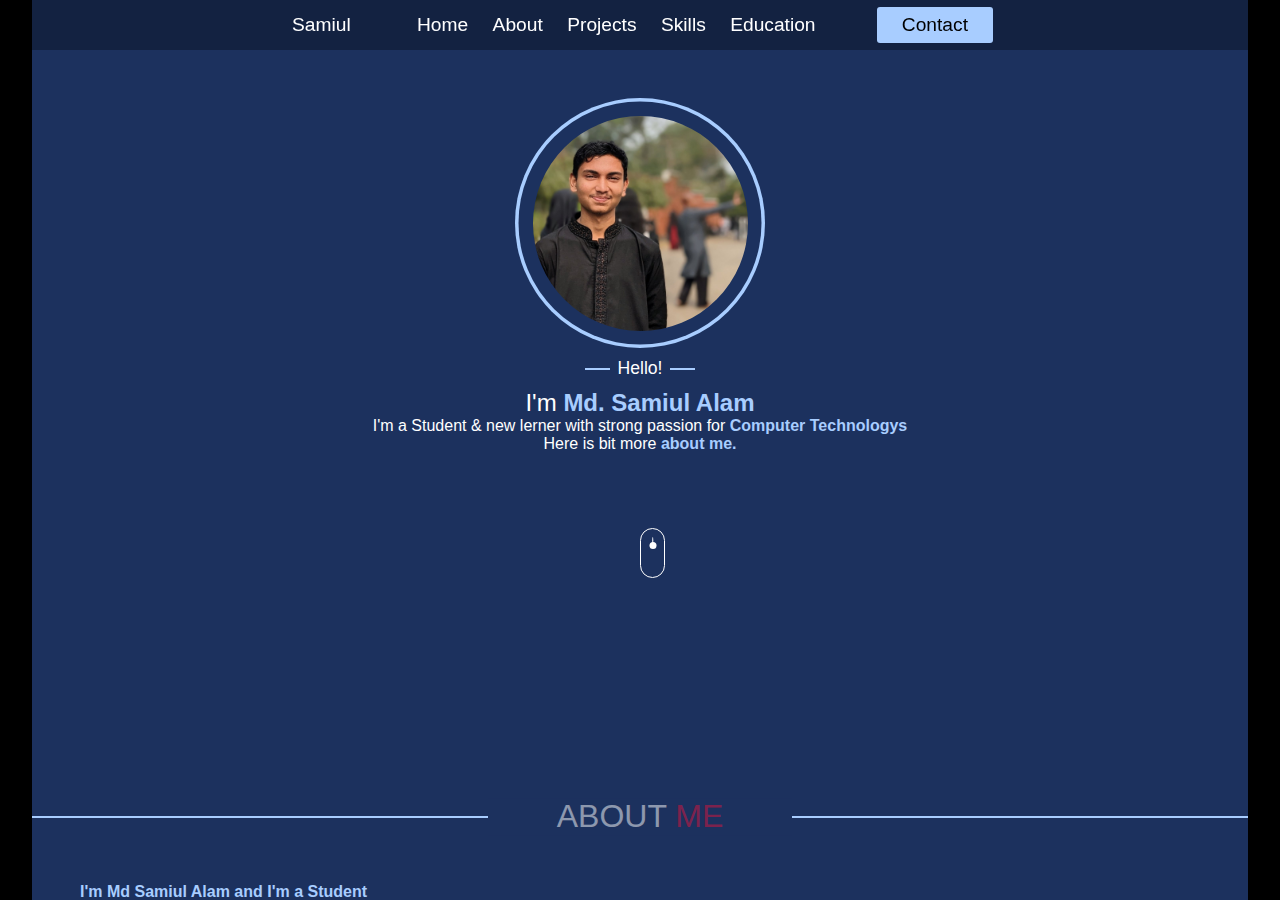
==== commit cb00a75a: "Update index.html" ====
--- a/index.html
+++ b/index.html
@@ -645,7 +645,7 @@
                     <!-- Github  -->
                     <div class="info flex aItem git">
                         <a href="https://github.com/04samiul" target="_blank">
-                            /samiul.chk
+                            /04samiul
                         </a>
                         <div class="icon">
                             <img src="assets/icons/svg/github.svg" alt="Your browser doesn't support images">
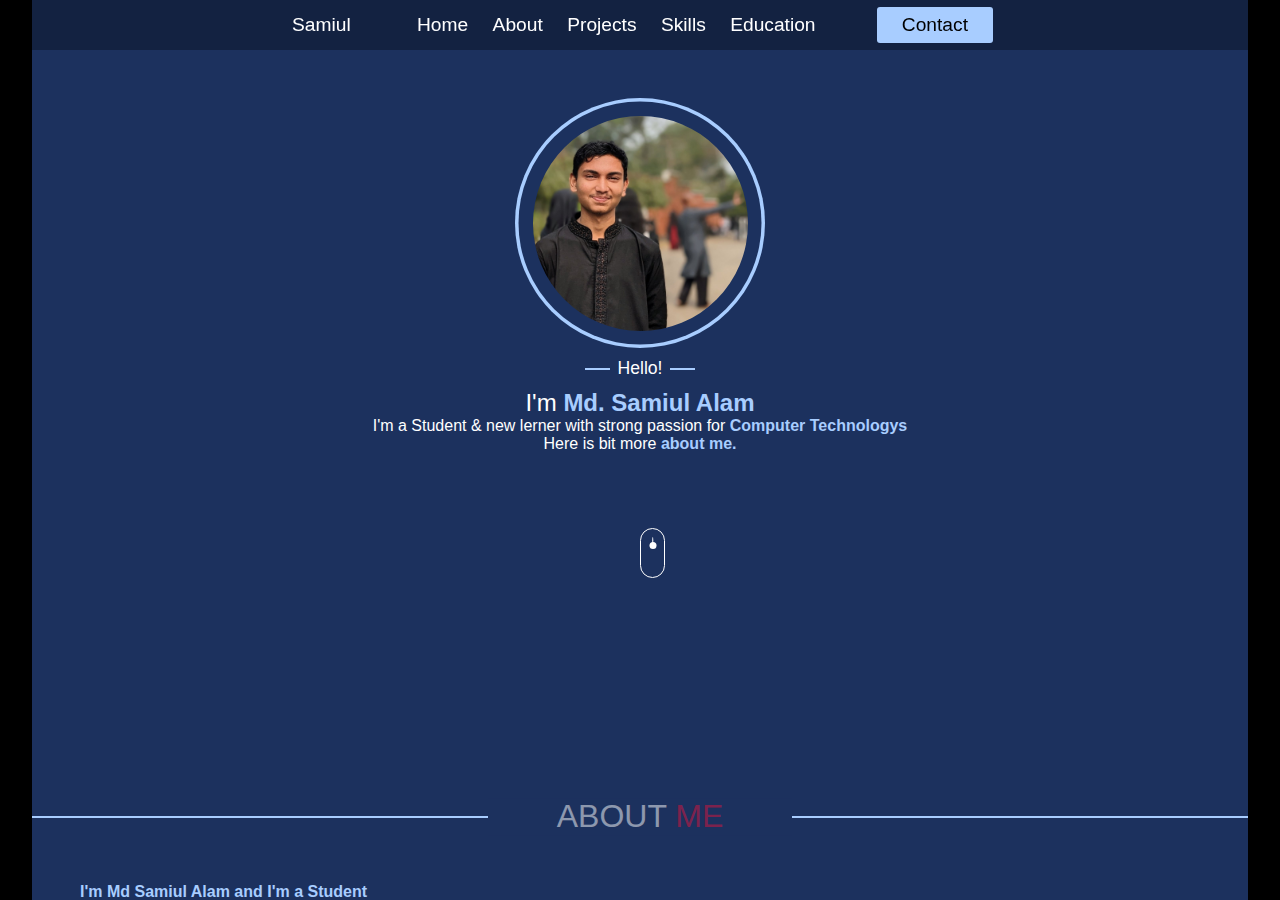
==== commit d12280e3: "Update python  index.html" ====
--- a/index.html
+++ b/index.html
@@ -106,9 +106,9 @@
                         </h4>
                         <br>
                         <p>
-                            I live in Chattogram, Bangladesh. I'm a SSC 2022 candidate in Chattogram Cantonment
-                            Board
-                            High School. I want to be an Web designer and Developer. I'm interested in Information
+                            I live in Chattogram, Bangladesh. I'm a HSC 2024 candidate in Chattogram Cantonment
+                            Public
+                            College (CCPC) . I want to be an Web designer and Developer. I'm interested in Information
                             Technology.
                         </p>
                     </div>
@@ -294,7 +294,7 @@
                         </div>
                     </div>
                 </div>
-                <!-- JavaScript  -->
+                 <!-- Python  -->
                 <div class="skill-item js">
                     <div class="icon">
                         <svg xmlns="http://www.w3.org/2000/svg" x="0px" y="0px" width="48" height="48"
@@ -307,8 +307,29 @@
                     </div>
                     <div class="status">
                         <div class="text">
+                            <p>Python</p>
+                            <p class="skillCounter">30%</p>
+                        </div>
+                        <div class="bar-section">
+                            <div class="bar "> </div>
+                        </div>
+                    </div>
+                </div>
+                <!-- JavaScript  -->
+                <div class="skill-item js">
+                    <div class="icon">
+                        <svg xmlns="http://www.w3.org/2000/svg" x="0px" y="0px" width="48" height="48"
+                            viewBox="0 0 48 48">
+                            <path fill="#ffd600" d="M6,42V6h36v36H6z"></path>
+                            <path fill="#000001"
+                                d="M29.538 32.947c.692 1.124 1.444 2.201 3.037 2.201 1.338 0 2.04-.665 2.04-1.585 0-1.101-.726-1.492-2.198-2.133l-.807-.344c-2.329-.988-3.878-2.226-3.878-4.841 0-2.41 1.845-4.244 4.728-4.244 2.053 0 3.528.711 4.592 2.573l-2.514 1.607c-.553-.988-1.151-1.377-2.078-1.377-.946 0-1.545.597-1.545 1.377 0 .964.6 1.354 1.985 1.951l.807.344C36.452 29.645 38 30.839 38 33.523 38 36.415 35.716 38 32.65 38c-2.999 0-4.702-1.505-5.65-3.368L29.538 32.947zM17.952 33.029c.506.906 1.275 1.603 2.381 1.603 1.058 0 1.667-.418 1.667-2.043V22h3.333v11.101c0 3.367-1.953 4.899-4.805 4.899-2.577 0-4.437-1.746-5.195-3.368L17.952 33.029z">
+                            </path>
+                        </svg>
+                    </div>
+                    <div class="status">
+                        <div class="text">
                             <p>JavaScript</p>
-                            <p class="skillCounter">30%</p>
+                            <p class="skillCounter">20%</p>
                         </div>
                         <div class="bar-section">
                             <div class="bar "> </div>
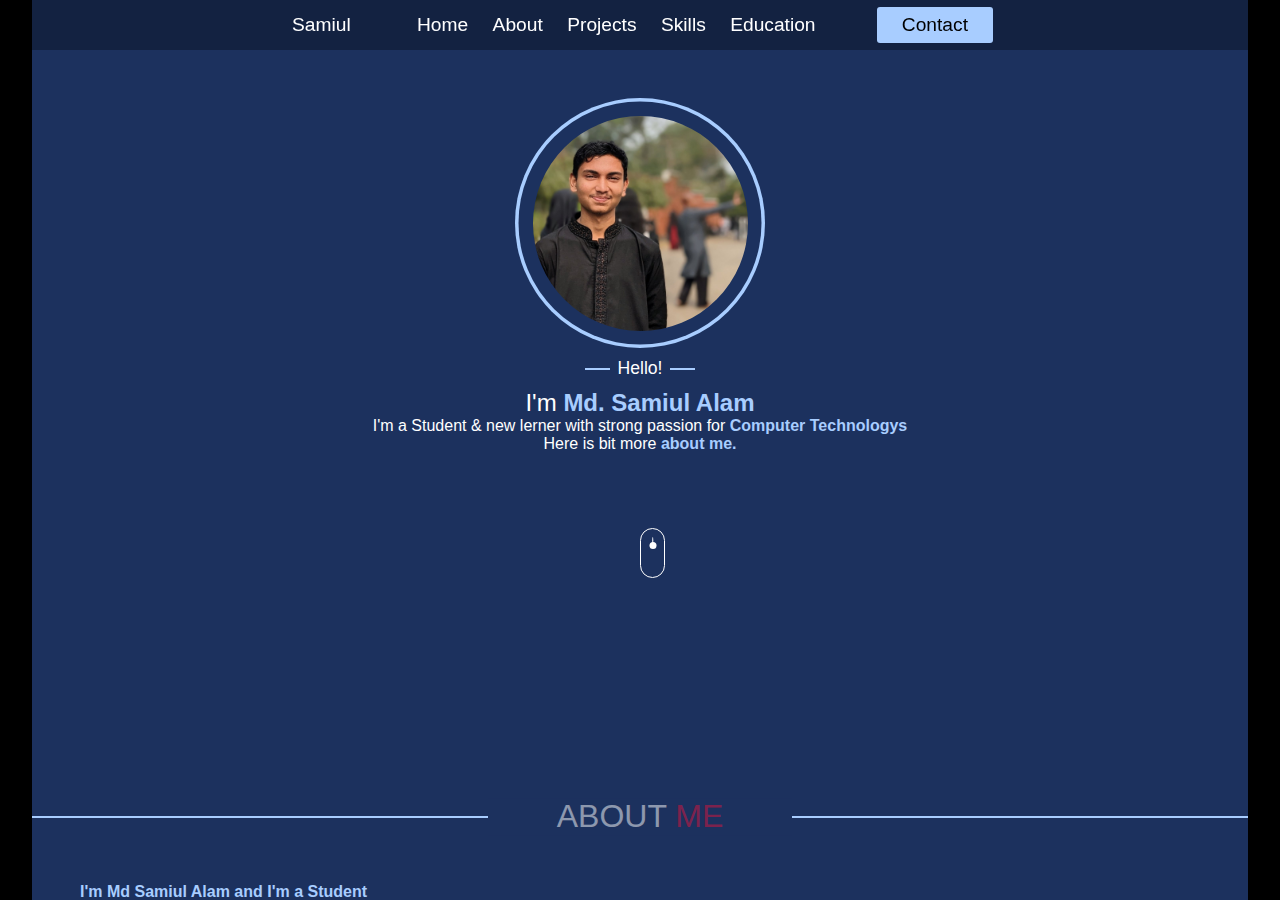
==== commit 656b2698: "Update index.html" ====
--- a/index.html
+++ b/index.html
@@ -297,13 +297,20 @@
                  <!-- Python  -->
                 <div class="skill-item js">
                     <div class="icon">
-                        <svg xmlns="http://www.w3.org/2000/svg" x="0px" y="0px" width="48" height="48"
-                            viewBox="0 0 48 48">
-                            <path fill="#ffd600" d="M6,42V6h36v36H6z"></path>
-                            <path fill="#000001"
-                                d="M29.538 32.947c.692 1.124 1.444 2.201 3.037 2.201 1.338 0 2.04-.665 2.04-1.585 0-1.101-.726-1.492-2.198-2.133l-.807-.344c-2.329-.988-3.878-2.226-3.878-4.841 0-2.41 1.845-4.244 4.728-4.244 2.053 0 3.528.711 4.592 2.573l-2.514 1.607c-.553-.988-1.151-1.377-2.078-1.377-.946 0-1.545.597-1.545 1.377 0 .964.6 1.354 1.985 1.951l.807.344C36.452 29.645 38 30.839 38 33.523 38 36.415 35.716 38 32.65 38c-2.999 0-4.702-1.505-5.65-3.368L29.538 32.947zM17.952 33.029c.506.906 1.275 1.603 2.381 1.603 1.058 0 1.667-.418 1.667-2.043V22h3.333v11.101c0 3.367-1.953 4.899-4.805 4.899-2.577 0-4.437-1.746-5.195-3.368L17.952 33.029z">
-                            </path>
-                        </svg>
+                       <svg xmlns="http://www.w3.org/2000/svg" width="800px" height="800px" viewBox="0 0 32 32" fill="none">
+<path fill-rule="evenodd" clip-rule="evenodd" d="M13.0164 2C10.8193 2 9.03825 3.72453 9.03825 5.85185V8.51852H15.9235V9.25926H5.97814C3.78107 9.25926 2 10.9838 2 13.1111L2 18.8889C2 21.0162 3.78107 22.7407 5.97814 22.7407H8.27322V19.4815C8.27322 17.3542 10.0543 15.6296 12.2514 15.6296H19.5956C21.4547 15.6296 22.9617 14.1704 22.9617 12.3704V5.85185C22.9617 3.72453 21.1807 2 18.9836 2H13.0164ZM12.0984 6.74074C12.8589 6.74074 13.4754 6.14378 13.4754 5.40741C13.4754 4.67103 12.8589 4.07407 12.0984 4.07407C11.3378 4.07407 10.7213 4.67103 10.7213 5.40741C10.7213 6.14378 11.3378 6.74074 12.0984 6.74074Z" fill="url(#paint0_linear_87_8204)"/>
+<path fill-rule="evenodd" clip-rule="evenodd" d="M18.9834 30C21.1805 30 22.9616 28.2755 22.9616 26.1482V23.4815L16.0763 23.4815L16.0763 22.7408L26.0217 22.7408C28.2188 22.7408 29.9998 21.0162 29.9998 18.8889V13.1111C29.9998 10.9838 28.2188 9.25928 26.0217 9.25928L23.7266 9.25928V12.5185C23.7266 14.6459 21.9455 16.3704 19.7485 16.3704L12.4042 16.3704C10.5451 16.3704 9.03809 17.8296 9.03809 19.6296L9.03809 26.1482C9.03809 28.2755 10.8192 30 13.0162 30H18.9834ZM19.9015 25.2593C19.1409 25.2593 18.5244 25.8562 18.5244 26.5926C18.5244 27.329 19.1409 27.9259 19.9015 27.9259C20.662 27.9259 21.2785 27.329 21.2785 26.5926C21.2785 25.8562 20.662 25.2593 19.9015 25.2593Z" fill="url(#paint1_linear_87_8204)"/>
+<defs>
+<linearGradient id="paint0_linear_87_8204" x1="12.4809" y1="2" x2="12.4809" y2="22.7407" gradientUnits="userSpaceOnUse">
+<stop stop-color="#327EBD"/>
+<stop offset="1" stop-color="#1565A7"/>
+</linearGradient>
+<linearGradient id="paint1_linear_87_8204" x1="19.519" y1="9.25928" x2="19.519" y2="30" gradientUnits="userSpaceOnUse">
+<stop stop-color="#FFDA4B"/>
+<stop offset="1" stop-color="#F9C600"/>
+</linearGradient>
+</defs>
+</svg>
                     </div>
                     <div class="status">
                         <div class="text">
